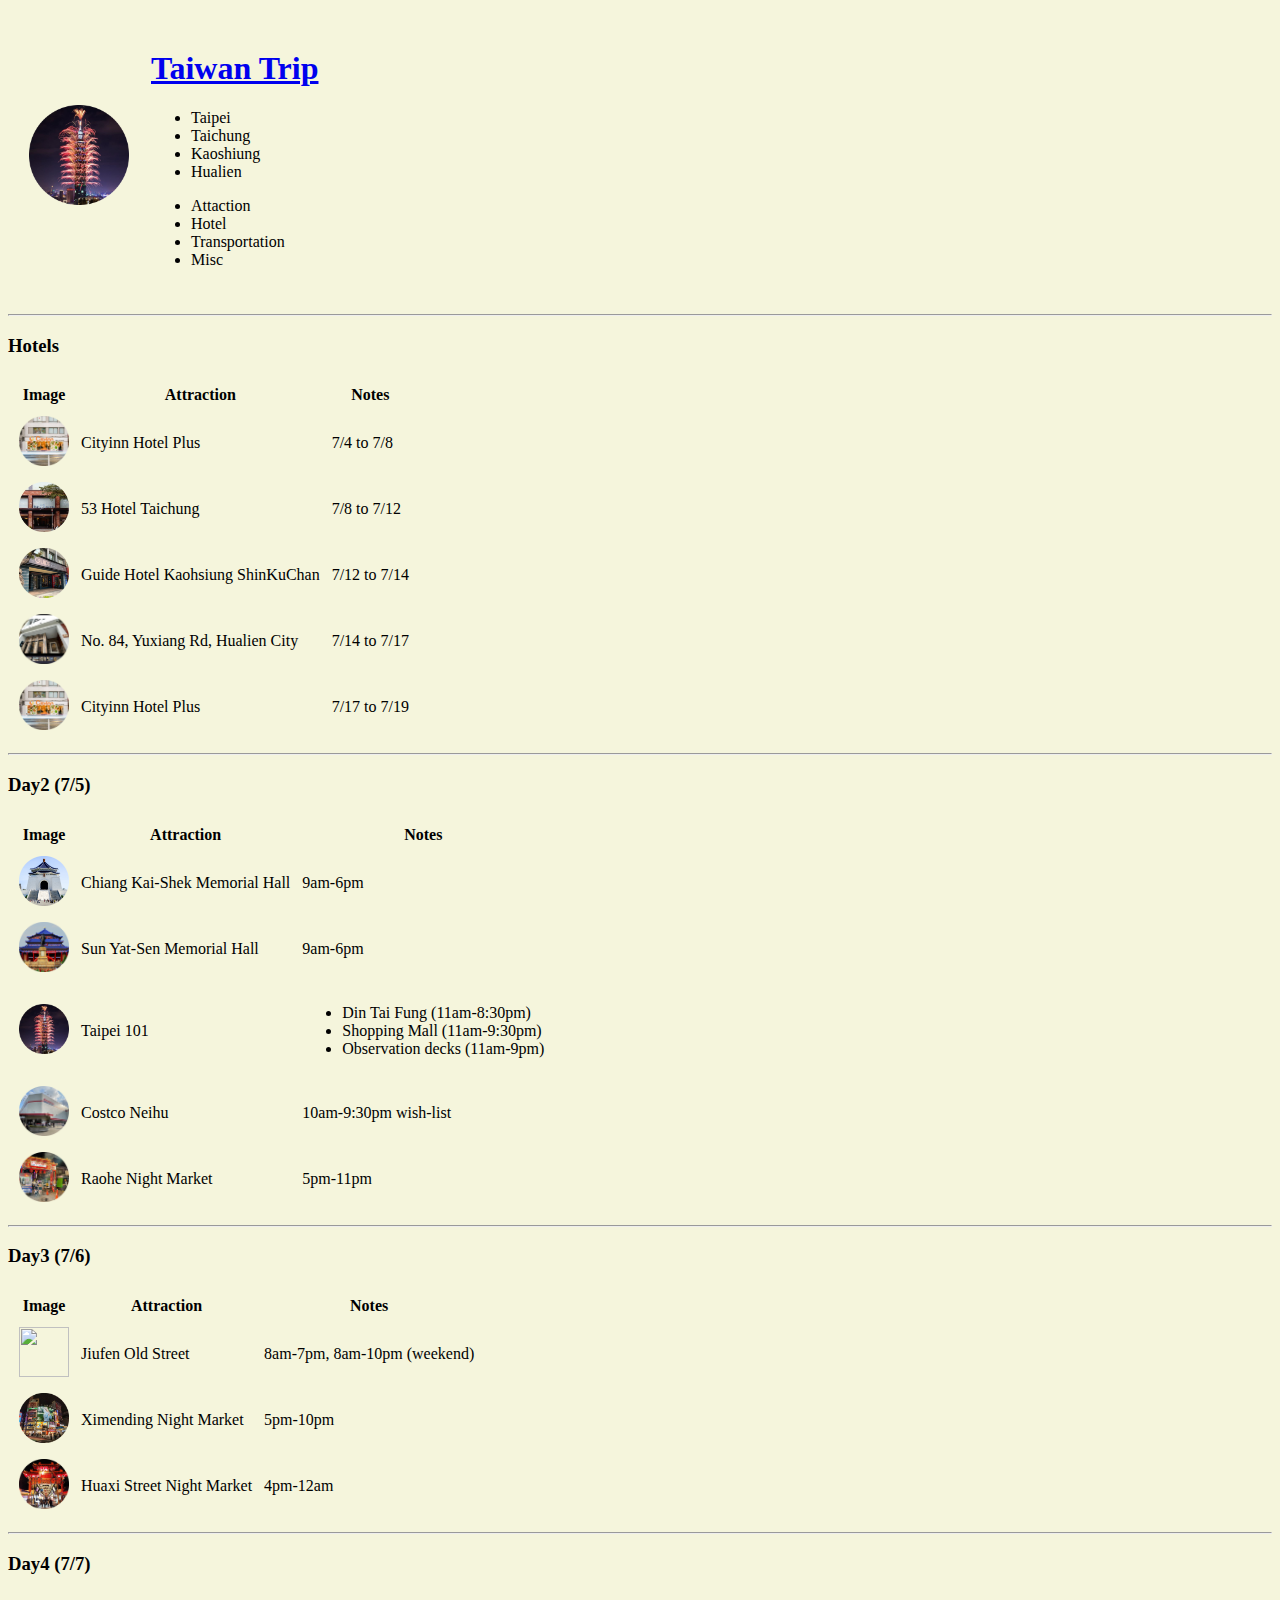
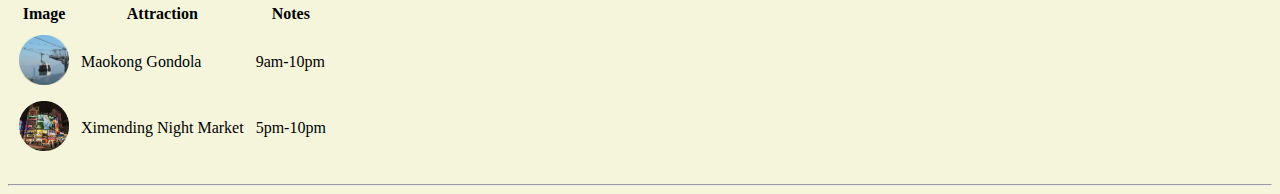
==== hotel.html @ 5244ec43 "AddHotel" ====
<!DOCTYPE html>
<html lang="en" dir="ltr">
  <head>
    <meta charset="utf-8">
    <title>TaiwanTrip</title>
    <!-- <link rel="stylesheet" href="css/styles.css"> -->
  </head>


  <body style="background-color: beige">

    <table cellspacing="20">
      <tr>
        <td>
          <!-- <img src="images/taiwan.png" style="width:100px;height:100px;"> -->
          <a href="https://docs.google.com/spreadsheets/d/1wOTbRB0cHmm7ler0cscy5vhOdDp32N8v/edit#gid=1418349563" target="_blank">
            <img src="images/taiwan.png" style="width:100px;height:100px;">
          </a>
        </td>
        <td>
          <h1><a  href="twtrip.html">Taiwan Trip</a></h1>
          <ul> 
            <li>Taipei</li>
            <li>Taichung</li>
            <li>Kaoshiung</li>
            <li>Hualien</li>
          </ul>
          <ul> 
            <li>Attaction</li>
            <li>Hotel</li>
            <li>Transportation</li>
            <li>Misc</li>
          </ul>
        </td>
      </tr>
    </table>


    <hr>

    <h3>Hotels</h3>
     <table cellspacing="10">
      <thead>
        <tr>
          <th>Image</th>
          <th>Attraction</th>
          <th>Notes</th>
        </tr>
      </thead>
      <tr>
        <td>
          <a href="https://www.google.com/maps/place/Cityinn+Hotel+Plus/@25.0419231,121.5088253,19z/data=!4m11!3m10!1s0x3442a90abc5e06d9:0x9c5794bf8372f795!5m4!1s2023-07-14!2i3!4m1!1i2!8m2!3d25.0418707!4d121.5093206!16s%2Fg%2F1trc2n6c" target="_blank">
            <img src="images/citi.png" style="width:50px;height:50px;">
          </a>
        </td>
        <td>Cityinn Hotel Plus</td>
        <td>7/4 to 7/8</td>
      </tr>  
      <tr>
        <td>
          <a href="https://www.google.com/maps/place/53+Hotel+Taichung/@24.1374174,120.6811171,17z/data=!3m1!5s0x34693d138bcbae03:0xd28c113d168148c6!4m11!3m10!1s0x34693d14769808e9:0x500a20c86f233d02!5m4!1s2023-07-14!2i3!4m1!1i4!8m2!3d24.1374174!4d120.6833058!16s%2Fg%2F124yl70x0" target="_blank">
            <img src="images/53.png" style="width:50px;height:50px;">
          </a>
        </td>
        <td>53 Hotel Taichung</td>
        <td>7/8 to 7/12</td>
      </tr>
      <tr>
        <td>
          <a href="https://www.google.com/maps/place/%E6%89%BF%E6%94%9C%E8%A1%8C%E6%97%85+%E9%AB%98%E9%9B%84%E6%96%B0%E5%B4%9B%E6%B1%9F+Guide+Hotel+Kaohsiung+ShinKuChan/@22.6247077,120.3031234,17z/data=!4m24!1m12!3m11!1s0x346e05d0bf876791:0x81922f1818150c8!2z5om_5pSc6KGM5peFIOmrmOmbhOaWsOW0m-axnyBHdWlkZSBIb3RlbCBLYW9oc2l1bmcgU2hpbkt1Q2hhbg!5m4!1s2023-07-04!2i4!4m1!1i4!8m2!3d22.6247077!4d120.3053121!16s%2Fg%2F11ns83d6xk!3m10!1s0x346e05d0bf876791:0x81922f1818150c8!5m4!1s2023-07-04!2i4!4m1!1i4!8m2!3d22.6247077!4d120.3053121!16s%2Fg%2F11ns83d6xk" target="_blank">
            <img src="images/guide.png" style="width:50px;height:50px;">
          </a>
        </td>
        <td>Guide Hotel Kaohsiung ShinKuChan</td>
        <td>7/12 to 7/14</td>
      </tr>
      <tr>
        <td>
          <a href="https://www.google.com/maps/place/No.+84,+Yuxiang+Rd,+Hualien+City,+Hualien+County,+Taiwan+970/@23.9984709,121.5965217,17z/data=!3m1!4b1!4m6!3m5!1s0x34689fb35aa6778d:0xc3c89c8b160a1c0c!8m2!3d23.998466!4d121.599102!16s%2Fg%2F11csf0s64l" target="_blank">
            <img src="images/84.png" style="width:50px;height:50px;">
          </a>
        </td>
        <td>No. 84, Yuxiang Rd, Hualien City</td>
        <td>7/14 to 7/17</td>
      </tr>
      <tr>
        <td>
          <a href="https://www.google.com/maps/place/Cityinn+Hotel+Plus/@25.0419231,121.5088253,19z/data=!4m11!3m10!1s0x3442a90abc5e06d9:0x9c5794bf8372f795!5m4!1s2023-07-14!2i3!4m1!1i2!8m2!3d25.0418707!4d121.5093206!16s%2Fg%2F1trc2n6c" target="_blank">
            <img src="images/citi.png" style="width:50px;height:50px;">
          </a>
        </td>
        <td>Cityinn Hotel Plus</td>
        <td>7/17 to 7/19</td>
      </tr>      
     </tr>
    </table>    


    <hr>


    <h3>Day2 (7/5) </h3>
     <table cellspacing="10">
      <thead>
        <tr>
          <th>Image</th>
          <th>Attraction</th>
          <th>Notes</th>
        </tr>
      </thead>
      <tr>
        <td>
          <a href="https://www.google.com/maps/place/Chiang+Kai-shek+Memorial+Hall/@25.0428105,121.5145868,15.21z/data=!4m6!3m5!1s0x3442a99db9a2a94d:0x43e9034292df69b2!8m2!3d25.0345393!4d121.5214152!16zL20vMDJyZ2Nw" target="_blank">
            <img src="images/ChiangKaiShek.png" style="width:50px;height:50px;">
          </a>
        </td>
        <td>Chiang Kai-Shek Memorial Hall</td>
        <td>9am-6pm</td>
      </tr>  
      <tr>
        <td>
          <a href="https://www.google.com/maps/place/Sun+Yat-Sen+Memorial+Hall,+Section+1,+Xinsheng+S+Rd,+Da%E2%80%99an+District,+Taipei+City,+Taiwan+106/@25.0438014,121.5288557,17z/data=!3m1!4b1!4m6!3m5!1s0x3442a97ccfd6e70d:0x943ace573f853223!8m2!3d25.0438015!4d121.5333404!16s%2Fg%2F12hln856_" target="_blank">
            <img src="images/SunYatSen.png" style="width:50px;height:50px;">
          </a>
        </td>
        <td>Sun Yat-Sen Memorial Hall</td>
        <td>9am-6pm</td>
      </tr>
      <tr>
        <td>
          <a href="https://www.google.com/maps/place/Taipei+101+Shopping+center/@25.034127,121.5618272,17z/data=!3m1!4b1!4m6!3m5!1s0x3442abb6da80a7ad:0xacc4d11dc963103c!8m2!3d25.0341222!4d121.5640212!16s%2Fg%2F11fx91ft3n?hl=en&authuser=0" target="_blank">
            <img src="images/taiwan.png" style="width:50px;height:50px;">
          </a>
        </td>
        <td>Taipei 101</td>
        <td>
          <ul>  
            <li>Din Tai Fung (11am-8:30pm)</li>
            <li>Shopping Mall (11am-9:30pm)</li>
            <li>Observation decks (11am-9pm)</li>
          </ul>
        </td>
      </tr>
      <tr>
        <td>
          <a href="https://www.google.com/maps/place/Costco+Neihu/@25.0642764,121.5736523,17z/data=!3m1!4b1!4m6!3m5!1s0x3442ab8142645267:0xdf415cfb2ce9b215!8m2!3d25.0642716!4d121.5758463!16s%2Fg%2F1tfbql0j?hl=en&authuser=0" target="_blank">
            <img src="images/Costco.png" style="width:50px;height:50px;">
          </a>
        </td>
        <td>Costco Neihu</td>
        <td>10am-9:30pm wish-list</td>
      </tr>
      <tr>
        <td>
          <a href="https://www.google.com/maps/place/Raohe+Night+Market/@25.0509589,121.5753314,17z/data=!3m1!4b1!4m6!3m5!1s0x3442ab9c0db4a583:0x3da21183815df6f6!8m2!3d25.0509541!4d121.5775254!16s%2Fm%2F03c71n_?hl=en&authuser=0" target="_blank">
            <img src="images/RaoheNightMarket.png" style="width:50px;height:50px;">
          </a>
        </td>
        <td>Raohe Night Market</td>
        <td>5pm-11pm</td>
      </tr>      
     </tr>
    </table>    

    <hr>

    <h3>Day3 (7/6) </h3>
     <table cellspacing="10">
      <thead>
        <tr>
          <th>Image</th>
          <th>Attraction</th>
          <th>Notes</th>
        </tr>
      </thead>
      <tr>
        <td>
          <a href="https://www.google.com/maps/place/Jiufen+Old+Street/@25.1098743,121.8429887,17z/data=!3m1!4b1!4m6!3m5!1s0x345d4517fafb9471:0x5f15825aa6a4a7d2!8m2!3d25.1098695!4d121.8451827!16s%2Fg%2F155q3rqr?hl=en&authuser=0" target="_blank">
            <img src="images/JiufenOldStreet.png" style="width:50px;height:50px;">
          </a>
        </td>
        <td>Jiufen Old Street</td>
        <td>8am-7pm, 8am-10pm (weekend)</td>
      </tr>  
      <tr>
        <td>
          <a href="https://www.google.com/maps/place/Ximending+Night+Market/@25.0440429,121.5049254,17z/data=!4m6!3m5!1s0x3442a90970cf4007:0x95aa06583d52d4c0!8m2!3d25.0428337!4d121.5077445!16s%2Fg%2F11f04cmywv" target="_blank">
            <img src="images/XimendingNightMarket.png" style="width:50px;height:50px;">
          </a>
        </td>
        <td>Ximending Night Market</td>
        <td>5pm-10pm</td>
      </tr>
      <tr>
        <td>
          <a href="https://www.google.com/maps/place/Huaxi+Street+Night+Market/@25.0386036,121.4962486,17z/data=!3m1!4b1!4m6!3m5!1s0x3442a9a940c8f96b:0x6aee182d28c2fb39!8m2!3d25.0385988!4d121.4984426!16s%2Fm%2F0bh6ykr" target="_blank">
            <img src="images/HuaxiStreetNightMarket.png" style="width:50px;height:50px;">
          </a>
        </td>
        <td>Huaxi Street Night Market</td>
        <td>4pm-12am</td>
      </tr>
     </tr>
    </table>    


    <hr>

    <h3>Day4 (7/7) </h3>
     <table cellspacing="10">
      <thead>
        <tr>
          <th>Image</th>
          <th>Attraction</th>
          <th>Notes</th>
        </tr>
      </thead>
      <tr>
        <td>
          <a href="https://www.google.com/maps/place/Maokong+Gondola/@24.9959561,121.5718537,17z/data=!3m2!4b1!5s0x3442aa66b717cec7:0x6257b921976f4e25!4m6!3m5!1s0x3442aa8b314e950f:0xf35a322ce7005cc1!8m2!3d24.9959513!4d121.576333!16s%2Fg%2F11c2kk1ksy" target="_blank">
            <img src="images/MaokongGondola.png" style="width:50px;height:50px;">
          </a>
        </td>
        <td>Maokong Gondola</td>
        <td>9am-10pm</td>
      </tr>
      <tr>
        <td>
          <a href="https://www.google.com/maps/place/Ximending+Night+Market/@25.0440429,121.5049254,17z/data=!4m6!3m5!1s0x3442a90970cf4007:0x95aa06583d52d4c0!8m2!3d25.0428337!4d121.5077445!16s%2Fg%2F11f04cmywv" target="_blank">
            <img src="images/XimendingNightMarket.png" style="width:50px;height:50px;">
          </a>
        </td>
        <td>Ximending Night Market</td>
        <td>5pm-10pm</td>
      </tr>
      <tr>

     </tr>
    </table>    


    <hr>
 

  </body>



  </html>
---- css/styles.css ----
body {
  margin: 0;
  text-align: center;
  font-family: 'Merriweather', serif;
}

h1 {
  /*display: inline-block;*/
  font-size: 5.625rem;
  margin: 50px auto 0 auto;
  /*width: 25%;*/
  font-family: 'Sacramento', cursive;
  color: #66BFBF;
  /*line-height: 2;*/
}

h2 {
  font-family: 'Montserrat', sans-serif;
  font-size: 2.5rem;
  font-weight: normal;
}

h3 {
  color: #11999E;
  font-family: 'Montserrat', sans-serif;
}

.top-container {
  background-color: #bce6eb;
}

.middle-container {
  background-color: rgb(250, 250, 248);
}

.bottom-container {
  background-color: rgb(250, 250, 248);
}

.developer {
  color: #66BFBF;
  font-size: 25px;
  font-weight: normal;
}

.dev{
  text-decoration: underline;
}

.cloud-bottom {
  position: absolute;
}

.cloud-top {
  position: relative;
  left: 200px;
  top: 10px;
  margin-top: 50px;
}

* {
    box-sizing: border-box;
  }

.column {
  float: left;
  width: 33.33%;
  padding: 5px;
}

/* Clearfix (clear floats) */
.row::after {
  content: "";
  clear: both;
  display: table;
}

.mugshot  {
  height: 100px;
  width: 100px;
}

.kitchen {
  height: 100px;
  width: 200px;
}

.texas {
  height: 100px;
  width: 200px;
}

.inu {
  height: 200px;
  width: 200px;
}
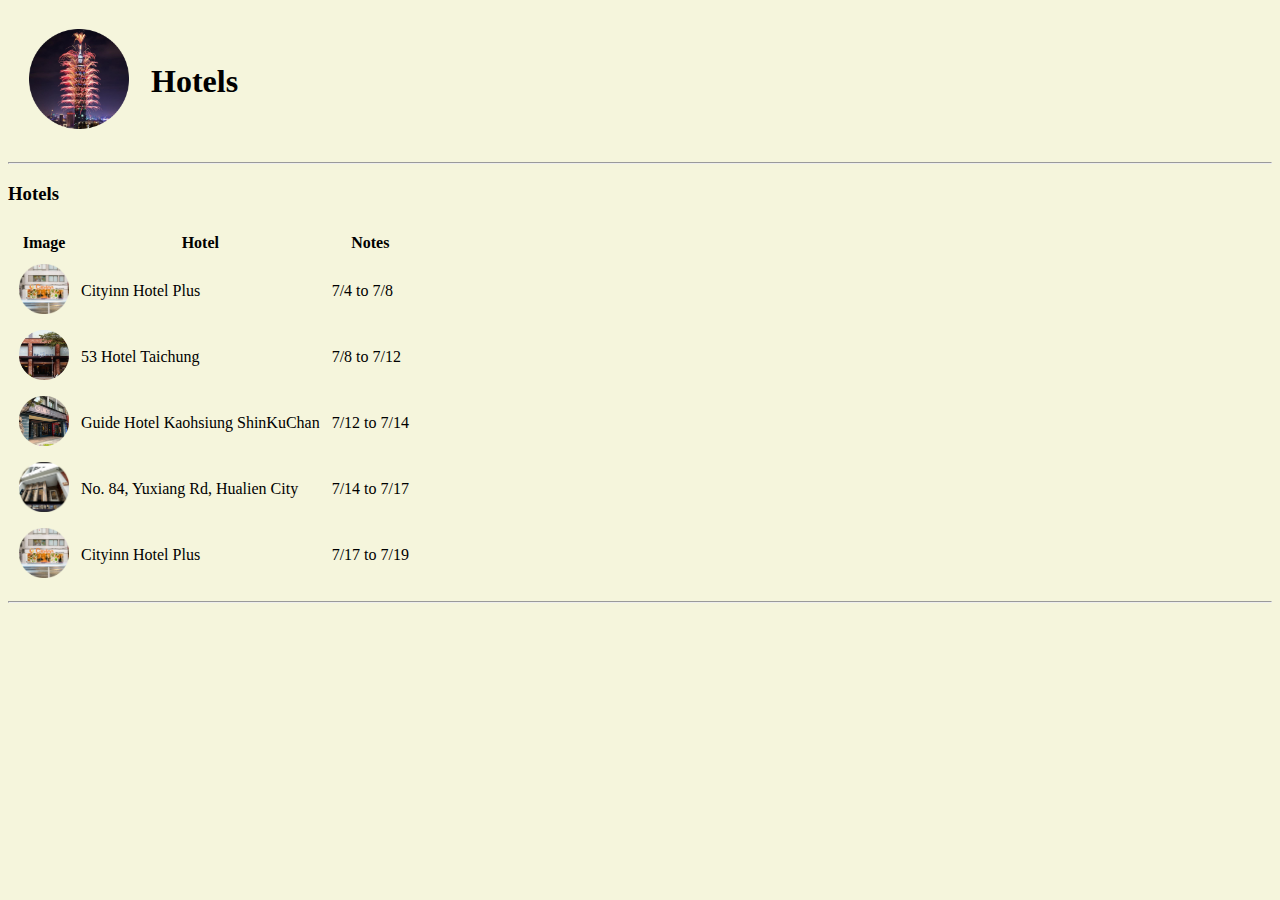
==== commit 72656b75: "update20230603" ====
--- a/hotel.html
+++ b/hotel.html
@@ -2,7 +2,7 @@
 <html lang="en" dir="ltr">
   <head>
     <meta charset="utf-8">
-    <title>TaiwanTrip</title>
+    <title>Hotel</title>
     <!-- <link rel="stylesheet" href="css/styles.css"> -->
   </head>
 
@@ -13,13 +13,13 @@
       <tr>
         <td>
           <!-- <img src="images/taiwan.png" style="width:100px;height:100px;"> -->
-          <a href="https://docs.google.com/spreadsheets/d/1wOTbRB0cHmm7ler0cscy5vhOdDp32N8v/edit#gid=1418349563" target="_blank">
+          <a href="twtrip.html">
             <img src="images/taiwan.png" style="width:100px;height:100px;">
           </a>
         </td>
         <td>
-          <h1><a  href="twtrip.html">Taiwan Trip</a></h1>
-          <ul> 
+          <h1>Hotels</h1>
+          <!-- <ul> 
             <li>Taipei</li>
             <li>Taichung</li>
             <li>Kaoshiung</li>
@@ -30,7 +30,7 @@
             <li>Hotel</li>
             <li>Transportation</li>
             <li>Misc</li>
-          </ul>
+          </ul> -->
         </td>
       </tr>
     </table>
@@ -43,7 +43,7 @@
       <thead>
         <tr>
           <th>Image</th>
-          <th>Attraction</th>
+          <th>Hotel</th>
           <th>Notes</th>
         </tr>
       </thead>
@@ -98,148 +98,6 @@
 
     <hr>
 
-
-    <h3>Day2 (7/5) </h3>
-     <table cellspacing="10">
-      <thead>
-        <tr>
-          <th>Image</th>
-          <th>Attraction</th>
-          <th>Notes</th>
-        </tr>
-      </thead>
-      <tr>
-        <td>
-          <a href="https://www.google.com/maps/place/Chiang+Kai-shek+Memorial+Hall/@25.0428105,121.5145868,15.21z/data=!4m6!3m5!1s0x3442a99db9a2a94d:0x43e9034292df69b2!8m2!3d25.0345393!4d121.5214152!16zL20vMDJyZ2Nw" target="_blank">
-            <img src="images/ChiangKaiShek.png" style="width:50px;height:50px;">
-          </a>
-        </td>
-        <td>Chiang Kai-Shek Memorial Hall</td>
-        <td>9am-6pm</td>
-      </tr>  
-      <tr>
-        <td>
-          <a href="https://www.google.com/maps/place/Sun+Yat-Sen+Memorial+Hall,+Section+1,+Xinsheng+S+Rd,+Da%E2%80%99an+District,+Taipei+City,+Taiwan+106/@25.0438014,121.5288557,17z/data=!3m1!4b1!4m6!3m5!1s0x3442a97ccfd6e70d:0x943ace573f853223!8m2!3d25.0438015!4d121.5333404!16s%2Fg%2F12hln856_" target="_blank">
-            <img src="images/SunYatSen.png" style="width:50px;height:50px;">
-          </a>
-        </td>
-        <td>Sun Yat-Sen Memorial Hall</td>
-        <td>9am-6pm</td>
-      </tr>
-      <tr>
-        <td>
-          <a href="https://www.google.com/maps/place/Taipei+101+Shopping+center/@25.034127,121.5618272,17z/data=!3m1!4b1!4m6!3m5!1s0x3442abb6da80a7ad:0xacc4d11dc963103c!8m2!3d25.0341222!4d121.5640212!16s%2Fg%2F11fx91ft3n?hl=en&authuser=0" target="_blank">
-            <img src="images/taiwan.png" style="width:50px;height:50px;">
-          </a>
-        </td>
-        <td>Taipei 101</td>
-        <td>
-          <ul>  
-            <li>Din Tai Fung (11am-8:30pm)</li>
-            <li>Shopping Mall (11am-9:30pm)</li>
-            <li>Observation decks (11am-9pm)</li>
-          </ul>
-        </td>
-      </tr>
-      <tr>
-        <td>
-          <a href="https://www.google.com/maps/place/Costco+Neihu/@25.0642764,121.5736523,17z/data=!3m1!4b1!4m6!3m5!1s0x3442ab8142645267:0xdf415cfb2ce9b215!8m2!3d25.0642716!4d121.5758463!16s%2Fg%2F1tfbql0j?hl=en&authuser=0" target="_blank">
-            <img src="images/Costco.png" style="width:50px;height:50px;">
-          </a>
-        </td>
-        <td>Costco Neihu</td>
-        <td>10am-9:30pm wish-list</td>
-      </tr>
-      <tr>
-        <td>
-          <a href="https://www.google.com/maps/place/Raohe+Night+Market/@25.0509589,121.5753314,17z/data=!3m1!4b1!4m6!3m5!1s0x3442ab9c0db4a583:0x3da21183815df6f6!8m2!3d25.0509541!4d121.5775254!16s%2Fm%2F03c71n_?hl=en&authuser=0" target="_blank">
-            <img src="images/RaoheNightMarket.png" style="width:50px;height:50px;">
-          </a>
-        </td>
-        <td>Raohe Night Market</td>
-        <td>5pm-11pm</td>
-      </tr>      
-     </tr>
-    </table>    
-
-    <hr>
-
-    <h3>Day3 (7/6) </h3>
-     <table cellspacing="10">
-      <thead>
-        <tr>
-          <th>Image</th>
-          <th>Attraction</th>
-          <th>Notes</th>
-        </tr>
-      </thead>
-      <tr>
-        <td>
-          <a href="https://www.google.com/maps/place/Jiufen+Old+Street/@25.1098743,121.8429887,17z/data=!3m1!4b1!4m6!3m5!1s0x345d4517fafb9471:0x5f15825aa6a4a7d2!8m2!3d25.1098695!4d121.8451827!16s%2Fg%2F155q3rqr?hl=en&authuser=0" target="_blank">
-            <img src="images/JiufenOldStreet.png" style="width:50px;height:50px;">
-          </a>
-        </td>
-        <td>Jiufen Old Street</td>
-        <td>8am-7pm, 8am-10pm (weekend)</td>
-      </tr>  
-      <tr>
-        <td>
-          <a href="https://www.google.com/maps/place/Ximending+Night+Market/@25.0440429,121.5049254,17z/data=!4m6!3m5!1s0x3442a90970cf4007:0x95aa06583d52d4c0!8m2!3d25.0428337!4d121.5077445!16s%2Fg%2F11f04cmywv" target="_blank">
-            <img src="images/XimendingNightMarket.png" style="width:50px;height:50px;">
-          </a>
-        </td>
-        <td>Ximending Night Market</td>
-        <td>5pm-10pm</td>
-      </tr>
-      <tr>
-        <td>
-          <a href="https://www.google.com/maps/place/Huaxi+Street+Night+Market/@25.0386036,121.4962486,17z/data=!3m1!4b1!4m6!3m5!1s0x3442a9a940c8f96b:0x6aee182d28c2fb39!8m2!3d25.0385988!4d121.4984426!16s%2Fm%2F0bh6ykr" target="_blank">
-            <img src="images/HuaxiStreetNightMarket.png" style="width:50px;height:50px;">
-          </a>
-        </td>
-        <td>Huaxi Street Night Market</td>
-        <td>4pm-12am</td>
-      </tr>
-     </tr>
-    </table>    
-
-
-    <hr>
-
-    <h3>Day4 (7/7) </h3>
-     <table cellspacing="10">
-      <thead>
-        <tr>
-          <th>Image</th>
-          <th>Attraction</th>
-          <th>Notes</th>
-        </tr>
-      </thead>
-      <tr>
-        <td>
-          <a href="https://www.google.com/maps/place/Maokong+Gondola/@24.9959561,121.5718537,17z/data=!3m2!4b1!5s0x3442aa66b717cec7:0x6257b921976f4e25!4m6!3m5!1s0x3442aa8b314e950f:0xf35a322ce7005cc1!8m2!3d24.9959513!4d121.576333!16s%2Fg%2F11c2kk1ksy" target="_blank">
-            <img src="images/MaokongGondola.png" style="width:50px;height:50px;">
-          </a>
-        </td>
-        <td>Maokong Gondola</td>
-        <td>9am-10pm</td>
-      </tr>
-      <tr>
-        <td>
-          <a href="https://www.google.com/maps/place/Ximending+Night+Market/@25.0440429,121.5049254,17z/data=!4m6!3m5!1s0x3442a90970cf4007:0x95aa06583d52d4c0!8m2!3d25.0428337!4d121.5077445!16s%2Fg%2F11f04cmywv" target="_blank">
-            <img src="images/XimendingNightMarket.png" style="width:50px;height:50px;">
-          </a>
-        </td>
-        <td>Ximending Night Market</td>
-        <td>5pm-10pm</td>
-      </tr>
-      <tr>
-
-     </tr>
-    </table>    
-
-
-    <hr>
  
 
   </body>
